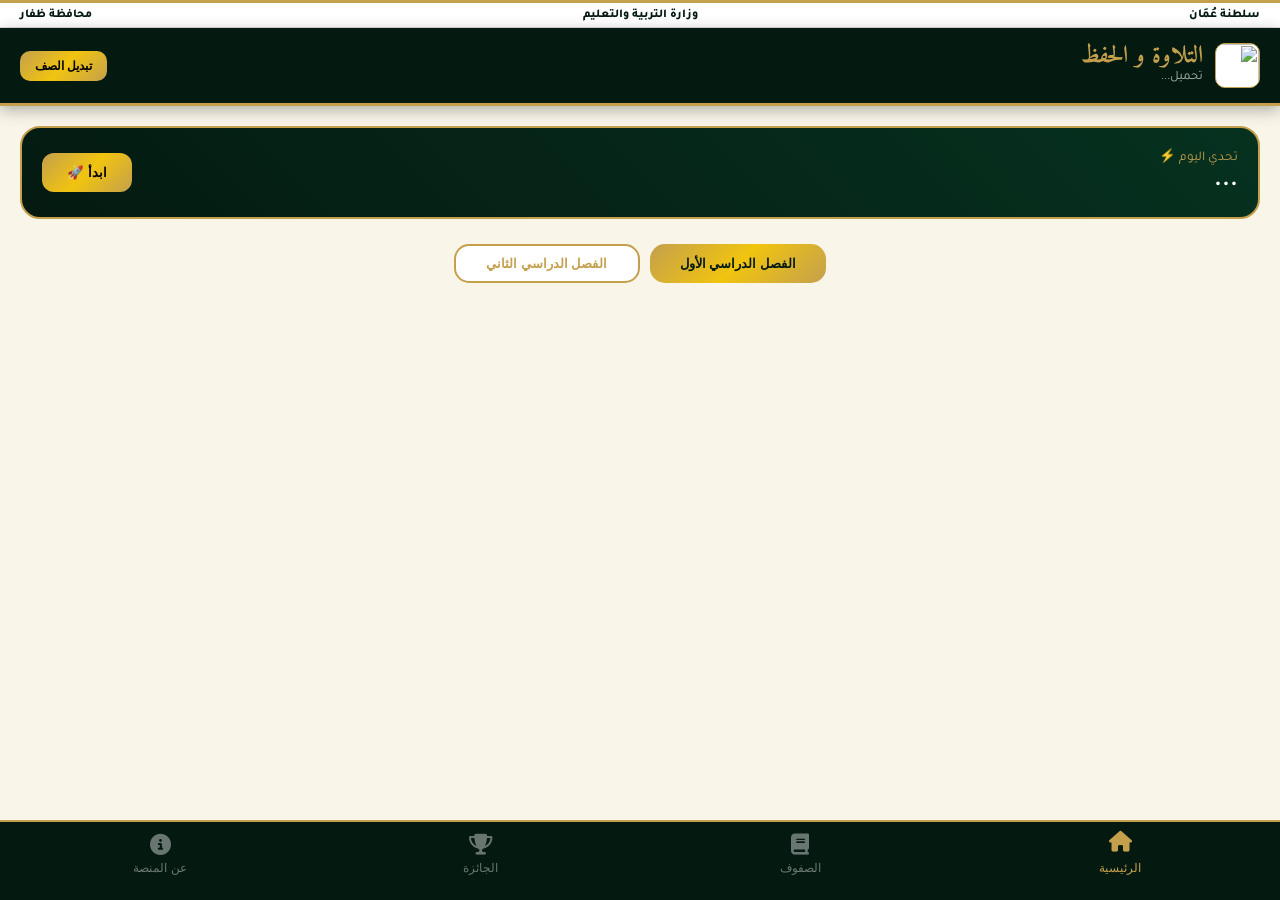
==== index.html @ 3457a6fc "Create index.html" ====
<!DOCTYPE html>
<html lang="ar" dir="rtl">
<head>
    <meta charset="UTF-8">
    <meta name="viewport" content="width=device-width, initial-scale=1.0, maximum-scale=1.0, user-scalable=no">
    <link rel="manifest" href="manifest.json">
    <meta name="theme-color" content="#041a11">
    <title>المنصة الرقمية لمدرسة المُرُوج </title>
    
    <script src="https://cdn.jsdelivr.net/npm/@supabase/supabase-js@2"></script>
    <link href="https://fonts.googleapis.com/css2?family=Amiri:wght@700&family=Tajawal:wght@300;500;800&display=swap" rel="stylesheet">
    <link rel="stylesheet" href="https://cdnjs.cloudflare.com/ajax/libs/font-awesome/6.5.1/css/all.min.css">
    
    <link rel="stylesheet" href="style.css">
</head>
<body>
    <div id="splash-placeholder"></div>

    <div class="ministry-bar">
        <span>سلطنة عُمَان</span>
        <span>وزارة التربية والتعليم</span>
        <span>محافظة ظفار</span>
    </div>
    
    <header class="app-header">
        <div class="logo-box">
            <img src="https://raw.githubusercontent.com/faissaltunisia/student-grades/main/Screenshot%202025-12-16%20235912.png">
            <div class="brand-text">
                <h1> التلاوة و الحفظ </h1>
                <span id="grade-display" style="color:#fff; opacity:0.7; font-size:0.8rem;">تحميل...</span>
            </div>
        </div>
        <button onclick="openModal('modal-grades')" style="background:var(--gold-gradient); border:none; padding:8px 15px; border-radius:10px; font-weight:900; cursor:pointer; font-size:0.75rem;">تبديل الصف</button>
    </header>

    <main class="main-scroller">
        <div class="challenge-banner">
            <div>
                <small style="color:var(--accent)">تحدي اليوم ⚡</small>
                <h2 id="challenge-title">...</h2>
            </div>
            <button onclick="startChallenge()" style="background:var(--gold-gradient); border:none; padding:12px 25px; border-radius:12px; font-weight:900; cursor:pointer;">ابدأ 🚀</button>
        </div>

        <div class="sem-box">
            <button id="sem1" class="sem-btn active" onclick="switchSem(1)">الفصل الدراسي الأول</button>
            <button id="sem2" class="sem-btn" onclick="switchSem(2)">الفصل الدراسي الثاني</button>
        </div>
        <div id="surah-grid" class="surah-grid"></div>
    </main>

    <div id="player-modal" class="player-modal">
        <div class="cinema-box">
            <div class="player-header">
                <h2 id="video-title" style="color:var(--accent); font-family:'Amiri'; font-size:1.5rem; margin:0;">اسم السورة</h2>
                <button onclick="closePlayer()" class="close-player-btn"><i class="fa-solid fa-xmark"></i></button>
            </div>
            <div id="video-box" class="video-container"></div>
            <div id="progress-hud">
                <div style="display:flex; justify-content:space-between; margin-bottom:10px; color:#fff; font-size:0.9rem;">
                    <span>إنجاز التحدي</span>
                    <span id="pct-text">0%</span>
                </div>
                <div style="width:100%; height:10px; background:rgba(255,255,255,0.1); border-radius:10px; overflow:hidden; border: 1px solid var(--accent);">
                    <div id="fill-bar" style="width:0%; height:100%; background:var(--gold-gradient); transition:0.3s;"></div>
                </div>
            </div>
        </div>
    </div>

    <nav class="bottom-nav">
        <button class="nav-item active" onclick="location.reload()">
            <i class="fa-solid fa-house"></i>
            <span>الرئيسية</span>
        </button>
        <button class="nav-item" onclick="openModal('modal-grades')">
            <i class="fa-solid fa-book"></i>
            <span>الصفوف</span>
        </button>
        <button class="nav-item" onclick="openPrize()">
            <div id="prize-notif" class="badge-count"></div>
            <i class="fa-solid fa-trophy"></i>
            <span>الجائزة</span>
        </button>
        <button class="nav-item" onclick="openModal('modal-about')">
            <i class="fa-solid fa-circle-info"></i>
            <span>عن المنصة</span>
        </button>
    </nav>

    <div id="modal-grades" class="modal"><div class="modal-card">
        <h2 style="color:var(--accent); margin-bottom:20px; font-family:'Amiri'; font-size:1.8rem;">قائمة الصفوف</h2>
        <div id="grades-list" style="display:grid; grid-template-columns:1fr 1fr; gap:10px; max-height:60vh; overflow-y:auto;"></div>
        <button onclick="closeModal('modal-grades')" style="margin-top:20px; color:var(--accent); background:none; border:none; font-weight:bold; cursor:pointer;">إغلاق</button>
    </div></div>

    <div id="modal-about" class="modal"><div class="modal-card">
        <h2 style="color:var(--accent); font-family:'Amiri';">المنصة الرقمية لمدرسة المُرُوج</h2>
        <p style="margin:20px 0; line-height:1.6;">منصة تعليمية رقمية تابعة لمدرسة المروج للتعليم الأساسي بمحافظة ظفار. تهدف المنصة إلى تسخير التقنيات الحديثة لخدمة القرآن الكريم.</p>
        <button class="grade-btn" onclick="closeModal('modal-about')">شكراً لكم</button>
    </div></div>

    <div id="modal-prize" class="modal"><div class="modal-card" id="prize-content"></div></div>

    <script src="script.js"></script>
</body>
</html>
---- style.css ----
:root { 
    --primary: #041a11; 
    --accent: #c4a04d; 
    --gold-light: #f9f5e8; 
    --gold-gradient: linear-gradient(135deg, #c4a04d 0%, #f1c40f 50%, #c4a04d 100%);
}

* { margin: 0; padding: 0; box-sizing: border-box; -webkit-tap-highlight-color: transparent; }
body { background: var(--gold-light); font-family: 'Tajawal', sans-serif; height: 100vh; overflow: hidden; color: var(--primary); }

/* شريط الهوية الوزاري */
.ministry-bar {
    background: #fff;
    padding: 5px 20px;
    display: flex;
    justify-content: space-between;
    align-items: center;
    font-size: 0.75rem;
    font-weight: 800;
    color: var(--primary);
    border-bottom: 1px solid #ddd;
    border-top: 3px solid var(--accent);
}

/* الهيدر */
.app-header { background: var(--primary); padding: 15px 20px; display: flex; justify-content: space-between; align-items: center; border-bottom: 3px solid var(--accent); position: relative; z-index: 1000; box-shadow: 0 4px 15px rgba(0,0,0,0.3); }
.logo-box { display: flex; align-items: center; gap: 12px; }
.logo-box img { width: 45px; height: 45px; border-radius: 10px; border: 1.5px solid var(--accent); background: #fff; }
.brand-text h1 { font-family: 'Amiri'; color: var(--accent); font-size: 1.5rem; line-height: 1; }

/* المحتوى */
.main-scroller { height: calc(100vh - 170px); overflow-y: auto; padding: 20px; padding-bottom: 120px; }

/* بطاقة التحدي */
.challenge-banner { background: linear-gradient(45deg, #041a11, #06311f); color: white; border-radius: 20px; padding: 20px; margin-bottom: 25px; display: flex; justify-content: space-between; align-items: center; border: 2px solid var(--accent); }

/* أزرار الفصول */
.sem-box { display: flex; gap: 10px; justify-content: center; margin-bottom: 25px; }
.sem-btn { background: #fff; border: 2px solid var(--accent); color: var(--accent); padding: 10px 30px; border-radius: 15px; font-weight: 800; cursor: pointer; transition: 0.3s; }
.sem-btn.active { background: var(--gold-gradient); color: var(--primary); border: none; }

/* شبكة السور */
.surah-grid { display: grid; grid-template-columns: repeat(auto-fill, minmax(160px, 1fr)); gap: 15px; max-width: 1100px; margin: 0 auto; }
.surah-card { background: #fff; border: 1px solid #e2d1a3; border-radius: 20px; padding: 30px 15px; text-align: center; cursor: pointer; transition: 0.4s; box-shadow: 0 4px 10px rgba(0,0,0,0.05); }
.surah-card:hover { transform: translateY(-8px); border-color: var(--accent); }
.surah-card h3 { font-family: 'Amiri'; font-size: 1.5rem; }

/* شريط التنقل السفلي */
.bottom-nav { position: fixed; bottom: 0; width: 100%; background: var(--primary); display: flex; justify-content: space-around; padding: 12px 0 25px; border-top: 2px solid var(--accent); z-index: 1000; }
.nav-item { color: rgba(255, 255, 255, 0.4); border: none; background: none; flex: 1; text-align: center; cursor: pointer; transition: 0.3s; position: relative; }
.nav-item.active { color: var(--accent); }
.nav-item i { font-size: 1.3rem; display: block; margin-bottom: 5px; transition: 0.3s; }
.nav-item.active i { transform: translateY(-3px); }
.nav-item span { font-size: 0.75rem; font-weight: 500; }

/* مشغل الفيديو */
.player-modal { position: fixed; inset: 0; background: rgba(0, 0, 0, 0.98); z-index: 99999; display: none; flex-direction: column; align-items: center; justify-content: center; padding: 10px; backdrop-filter: blur(10px); }
.cinema-box { width: 100%; max-width: 900px; background: var(--primary); border: 2px solid var(--accent); border-radius: 20px; overflow: hidden; box-shadow: 0 0 60px rgba(0,0,0,0.9); display: flex; flex-direction: column; }
.player-header { padding: 15px 25px; display: flex; justify-content: space-between; align-items: center; background: var(--primary); border-bottom: 2px solid rgba(196,160,77,0.3); }
.video-container { width: 100%; aspect-ratio: 16 / 9; background: #000; }
#video-box video, #video-box iframe { width: 100%; height: 100%; border: none; display: block; }
.close-player-btn { background: var(--gold-gradient); color: #000 !important; border: none; width: 45px; height: 45px; border-radius: 12px; font-size: 1.3rem; font-weight: bold; cursor: pointer; display: flex; align-items: center; justify-content: center; transition: 0.3s; }
#progress-hud { padding: 20px; background: var(--primary); }

/* المودالز */
.modal { position: fixed; inset: 0; background: rgba(0,0,0,0.85); display: none; align-items: center; justify-content: center; z-index: 5000; padding: 20px; }
.modal-card { background: var(--primary); border: 2px solid var(--accent); border-radius: 25px; width: 100%; max-width: 450px; padding: 30px; text-align: center; color: #fff; }
.grade-btn { background: rgba(255,255,255,0.05); border: 1px solid var(--accent); color: #fff; padding: 12px; border-radius: 12px; cursor: pointer; width: 100%; margin-bottom: 10px; transition: 0.3s; font-weight: bold;}
.grade-btn:hover { background: var(--gold-gradient); color: #000; }
.badge-count { position: absolute; top: 0; right: 35%; background: red; color: white; border-radius: 50%; width: 10px; height: 10px; display: none; }
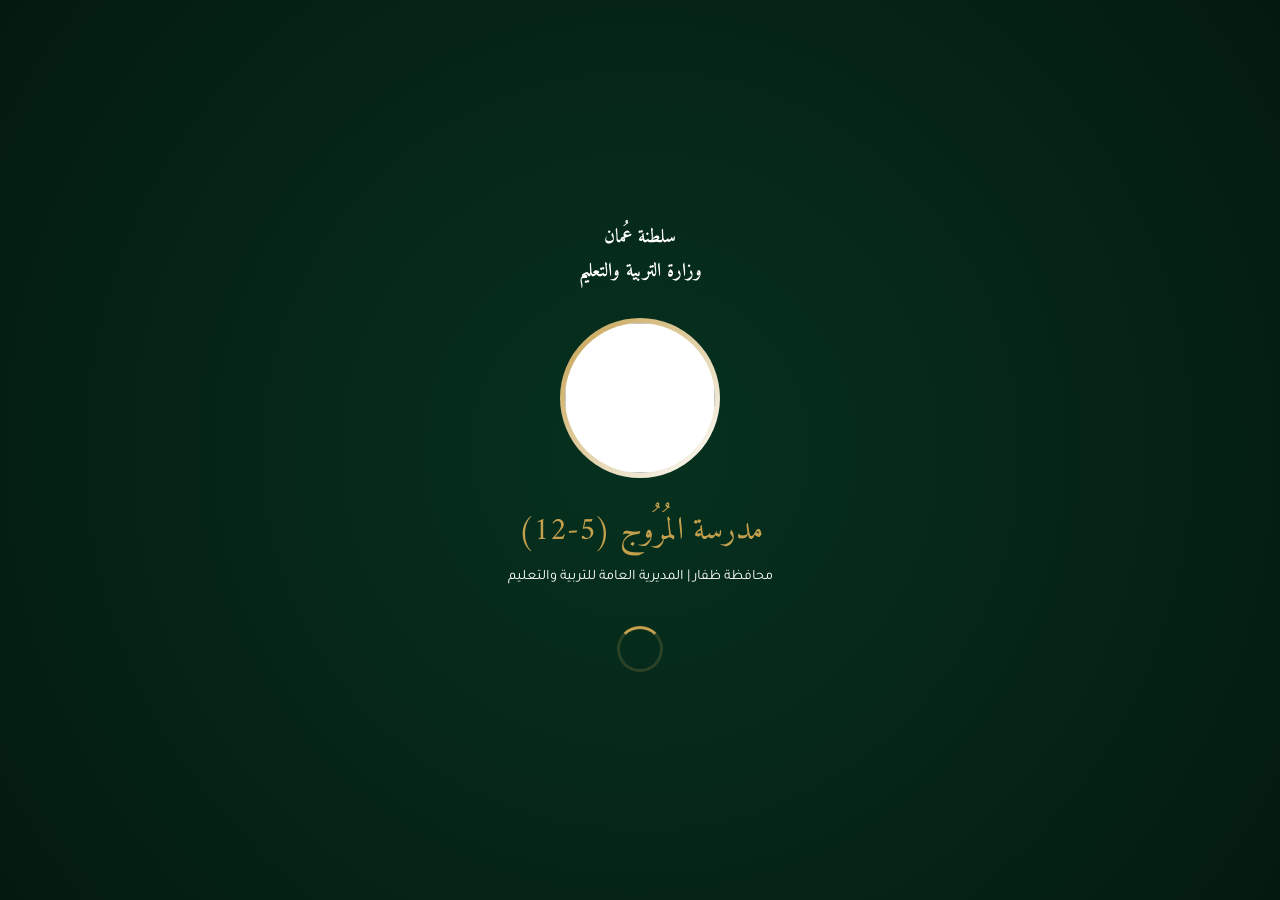
==== commit dfe5c9f1: "Update index.html" ====
--- a/index.html
+++ b/index.html
@@ -3,105 +3,110 @@
 <head>
     <meta charset="UTF-8">
     <meta name="viewport" content="width=device-width, initial-scale=1.0, maximum-scale=1.0, user-scalable=no">
+    <title>منصة مدرسة المُرُوج الرقمية</title>
+    
     <link rel="manifest" href="manifest.json">
-    <meta name="theme-color" content="#041a11">
-    <title>المنصة الرقمية لمدرسة المُرُوج </title>
     
-    <script src="https://cdn.jsdelivr.net/npm/@supabase/supabase-js@2"></script>
-    <link href="https://fonts.googleapis.com/css2?family=Amiri:wght@700&family=Tajawal:wght@300;500;800&display=swap" rel="stylesheet">
+    <link href="https://fonts.googleapis.com/css2?family=Amiri:wght@700&family=Tajawal:wght@500;800&display=swap" rel="stylesheet">
     <link rel="stylesheet" href="https://cdnjs.cloudflare.com/ajax/libs/font-awesome/6.5.1/css/all.min.css">
-    
     <link rel="stylesheet" href="style.css">
+
+    <script>
+      if (!sessionStorage.getItem('splashed')) {
+        window.location.href = 'splash.html';
+      }
+    </script>
 </head>
 <body>
-    <div id="splash-placeholder"></div>
 
     <div class="ministry-bar">
-        <span>سلطنة عُمَان</span>
-        <span>وزارة التربية والتعليم</span>
-        <span>محافظة ظفار</span>
+        <div class="ministry-info">سلطنة عُمان<br>وزارة التربية والتعليم</div>
+        <div style="text-align: left;">محافظة ظفار<br>مدرسة المروج (5-12)</div>
     </div>
-    
+
     <header class="app-header">
         <div class="logo-box">
-            <img src="https://raw.githubusercontent.com/faissaltunisia/student-grades/main/Screenshot%202025-12-16%20235912.png">
-            <div class="brand-text">
-                <h1> التلاوة و الحفظ </h1>
-                <span id="grade-display" style="color:#fff; opacity:0.7; font-size:0.8rem;">تحميل...</span>
+            <img src="https://raw.githubusercontent.com/faissaltunisia/student-grades/main/Screenshot%202025-12-16%20235912.png" alt="Logo">
+            <div>
+                <h1 style="font-family:'Amiri'; font-size:1.1rem; line-height:1;">تلاوة و حفظ</h1>
+                <small id="cur-g-label" style="opacity:0.7; font-size:0.7rem;"></small>
             </div>
         </div>
-        <button onclick="openModal('modal-grades')" style="background:var(--gold-gradient); border:none; padding:8px 15px; border-radius:10px; font-weight:900; cursor:pointer; font-size:0.75rem;">تبديل الصف</button>
+        <button onclick="showM('m-grades')" class="btn-change-grade">تبديل الصف</button>
     </header>
 
     <main class="main-scroller">
-        <div class="challenge-banner">
+        <div class="challenge-card">
             <div>
-                <small style="color:var(--accent)">تحدي اليوم ⚡</small>
-                <h2 id="challenge-title">...</h2>
+                <small style="color:var(--accent)">تحدي التلاوة اليومي ⚡</small>
+                <p id="ch-title" style="font-weight:bold; font-size:1rem; margin-top:4px;">جاري الاختيار...</p>
             </div>
-            <button onclick="startChallenge()" style="background:var(--gold-gradient); border:none; padding:12px 25px; border-radius:12px; font-weight:900; cursor:pointer;">ابدأ 🚀</button>
+            <button onclick="startCh()" class="btn-start">ابدأ</button>
         </div>
 
-        <div class="sem-box">
-            <button id="sem1" class="sem-btn active" onclick="switchSem(1)">الفصل الدراسي الأول</button>
-            <button id="sem2" class="sem-btn" onclick="switchSem(2)">الفصل الدراسي الثاني</button>
+        <div class="sem-tabs">
+            <button id="s1" class="sem-btn active" onclick="setSem(1)">الفصل الدراسي الأول</button>
+            <button id="s2" class="sem-btn" onclick="setSem(2)">الفصل الدراسي الثاني</button>
         </div>
-        <div id="surah-grid" class="surah-grid"></div>
+        
+        <div id="grid" class="surah-grid"></div>
     </main>
 
-    <div id="player-modal" class="player-modal">
-        <div class="cinema-box">
+    <div id="p-lay" class="player-overlay">
+        <div class="player-container">
             <div class="player-header">
-                <h2 id="video-title" style="color:var(--accent); font-family:'Amiri'; font-size:1.5rem; margin:0;">اسم السورة</h2>
-                <button onclick="closePlayer()" class="close-player-btn"><i class="fa-solid fa-xmark"></i></button>
+                <span id="v-name">...</span>
+                <button onclick="closeV()" class="btn-close">إغلاق X</button>
             </div>
-            <div id="video-box" class="video-container"></div>
-            <div id="progress-hud">
-                <div style="display:flex; justify-content:space-between; margin-bottom:10px; color:#fff; font-size:0.9rem;">
-                    <span>إنجاز التحدي</span>
-                    <span id="pct-text">0%</span>
-                </div>
-                <div style="width:100%; height:10px; background:rgba(255,255,255,0.1); border-radius:10px; overflow:hidden; border: 1px solid var(--accent);">
-                    <div id="fill-bar" style="width:0%; height:100%; background:var(--gold-gradient); transition:0.3s;"></div>
-                </div>
+            <div class="video-wrapper">
+                <video id="v-vid" playsinline></video>
+                <iframe id="v-yt" allow="autoplay; fullscreen"></iframe>
+            </div>
+            <div id="p-hud">
+                <div class="hud-info"><span>نسبة الإنجاز</span><span id="p-text">0%</span></div>
+                <div class="p-bar"><div id="p-fill"></div></div>
+                <p class="hud-note">استمع بتركيز لفتح الجائزة 🎁</p>
             </div>
         </div>
     </div>
 
-    <nav class="bottom-nav">
-        <button class="nav-item active" onclick="location.reload()">
-            <i class="fa-solid fa-house"></i>
-            <span>الرئيسية</span>
+    <nav class="nav-bar">
+        <button class="nav-btn active" onclick="location.reload()"><i class="fa fa-home"></i>الرئيسية</button>
+        <button class="nav-btn" onclick="showM('m-grades')"><i class="fa fa-layer-group"></i>الصفوف</button>
+        <button class="nav-btn" onclick="openPrize()">
+            <div id="dot" class="red-dot"></div>
+            <i class="fa fa-award"></i>الجائزة
         </button>
-        <button class="nav-item" onclick="openModal('modal-grades')">
-            <i class="fa-solid fa-book"></i>
-            <span>الصفوف</span>
-        </button>
-        <button class="nav-item" onclick="openPrize()">
-            <div id="prize-notif" class="badge-count"></div>
-            <i class="fa-solid fa-trophy"></i>
-            <span>الجائزة</span>
-        </button>
-        <button class="nav-item" onclick="openModal('modal-about')">
-            <i class="fa-solid fa-circle-info"></i>
-            <span>عن المنصة</span>
-        </button>
+        <button class="nav-btn" onclick="showM('m-about')"><i class="fa fa-info-circle"></i>عن المنصة</button>
     </nav>
 
-    <div id="modal-grades" class="modal"><div class="modal-card">
-        <h2 style="color:var(--accent); margin-bottom:20px; font-family:'Amiri'; font-size:1.8rem;">قائمة الصفوف</h2>
-        <div id="grades-list" style="display:grid; grid-template-columns:1fr 1fr; gap:10px; max-height:60vh; overflow-y:auto;"></div>
-        <button onclick="closeModal('modal-grades')" style="margin-top:20px; color:var(--accent); background:none; border:none; font-weight:bold; cursor:pointer;">إغلاق</button>
+    <div id="m-grades" class="modal"><div class="modal-body">
+        <h3>اختر صفك الدراسي</h3>
+        <div id="g-list" class="grades-grid"></div>
+        <button onclick="hideM('m-grades')" class="btn-cancel">تراجع</button>
     </div></div>
 
-    <div id="modal-about" class="modal"><div class="modal-card">
-        <h2 style="color:var(--accent); font-family:'Amiri';">المنصة الرقمية لمدرسة المُرُوج</h2>
-        <p style="margin:20px 0; line-height:1.6;">منصة تعليمية رقمية تابعة لمدرسة المروج للتعليم الأساسي بمحافظة ظفار. تهدف المنصة إلى تسخير التقنيات الحديثة لخدمة القرآن الكريم.</p>
-        <button class="grade-btn" onclick="closeModal('modal-about')">شكراً لكم</button>
+    <div id="m-about" class="modal"><div class="modal-body">
+        <h3>منصة مدرسة المروج</h3>
+        <p>مشروع تعليمي تقني لدعم طلاب مدرسة المروج في إتقان تلاوة وحفظ السور المقررة، تحت إشراف الأستاذة: أميرة سعيد الشنفري.</p>
+        <button class="grade-item" style="width:100%; background:var(--accent); color:white;" onclick="hideM('m-about')">شكراً لكم</button>
     </div></div>
 
-    <div id="modal-prize" class="modal"><div class="modal-card" id="prize-content"></div></div>
+    <div id="m-win" class="modal"><div class="modal-body">
+        <div class="win-icon">🎊</div>
+        <h3>بطل المروج!</h3>
+        <p>لقد أتممت التحدي بنجاح مذهل. واصل الحفظ لتنال أعلى الدرجات.</p>
+        <button class="grade-item" style="width:100%; background:var(--accent); color:white;" onclick="hideM('m-win')">استلام الوسام</button>
+    </div></div>
 
+    <div id="m-locked" class="modal"><div class="modal-body" style="border-color: #ff3b30;">
+        <div class="lock-icon">🔒</div>
+        <h3>الجائزة مقفلة!</h3>
+        <p>عذراً بطل المروج، يجب عليك إكمال <b>تحدي التلاوة اليومي</b> أولاً لتتمكن من فتح صندوق الجوائز.</p>
+        <button class="grade-item" style="width:100%; background:var(--primary); border-color:var(--accent); color:var(--accent);" onclick="hideM('m-locked')">فهمت، سأبدأ التحدي</button>
+    </div></div>
+
+    <script src="https://cdn.jsdelivr.net/npm/@supabase/supabase-js@2"></script>
     <script src="script.js"></script>
 </body>
 </html>
--- a/style.css
+++ b/style.css
@@ -1,70 +1,51 @@
-:root { 
-    --primary: #041a11; 
-    --accent: #c4a04d; 
-    --gold-light: #f9f5e8; 
-    --gold-gradient: linear-gradient(135deg, #c4a04d 0%, #f1c40f 50%, #c4a04d 100%);
-}
+:root { --primary: #041a11; --accent: #c4a04d; --gold-light: #f9f5e8; }
+* { margin: 0; padding: 0; box-sizing: border-box; -webkit-tap-highlight-color: transparent; }
+body { background: var(--gold-light); font-family: 'Tajawal', sans-serif; overflow: hidden; color: var(--primary); }
 
-* { margin: 0; padding: 0; box-sizing: border-box; -webkit-tap-highlight-color: transparent; }
-body { background: var(--gold-light); font-family: 'Tajawal', sans-serif; height: 100vh; overflow: hidden; color: var(--primary); }
+.ministry-bar { background: #fff; padding: 8px 15px; display: flex; justify-content: space-between; align-items: center; border-bottom: 1px solid #ddd; font-size: 0.7rem; color: #555; font-weight: bold; }
+.ministry-info { text-align: right; line-height: 1.4; }
 
-/* شريط الهوية الوزاري */
-.ministry-bar {
-    background: #fff;
-    padding: 5px 20px;
-    display: flex;
-    justify-content: space-between;
-    align-items: center;
-    font-size: 0.75rem;
-    font-weight: 800;
-    color: var(--primary);
-    border-bottom: 1px solid #ddd;
-    border-top: 3px solid var(--accent);
-}
+.app-header { background: var(--primary); padding: 12px 15px; display: flex; justify-content: space-between; align-items: center; border-bottom: 3px solid var(--accent); }
+.logo-box { display: flex; align-items: center; gap: 10px; color: #fff; }
+.logo-box img { width: 38px; height: 38px; border-radius: 6px; border: 1px solid var(--accent); background: #fff; }
+.btn-change-grade { background: var(--accent); color: white; border: none; padding: 7px 14px; border-radius: 8px; font-weight: bold; font-size: 0.8rem; cursor: pointer; }
 
-/* الهيدر */
-.app-header { background: var(--primary); padding: 15px 20px; display: flex; justify-content: space-between; align-items: center; border-bottom: 3px solid var(--accent); position: relative; z-index: 1000; box-shadow: 0 4px 15px rgba(0,0,0,0.3); }
-.logo-box { display: flex; align-items: center; gap: 12px; }
-.logo-box img { width: 45px; height: 45px; border-radius: 10px; border: 1.5px solid var(--accent); background: #fff; }
-.brand-text h1 { font-family: 'Amiri'; color: var(--accent); font-size: 1.5rem; line-height: 1; }
+.main-scroller { height: calc(100vh - 180px); overflow-y: auto; padding: 15px; padding-bottom: 110px; }
+.challenge-card { background: linear-gradient(135deg, var(--primary), #0a3a2a); color: white; border-radius: 15px; padding: 15px; margin-bottom: 15px; border: 1px solid var(--accent); display: flex; justify-content: space-between; align-items: center; box-shadow: 0 5px 15px rgba(0,0,0,0.2); }
+.btn-start { background: var(--accent); color: white; border: none; padding: 10px 22px; border-radius: 12px; font-weight: 900; cursor: pointer; box-shadow: 0 4px 10px rgba(0,0,0,0.3); }
 
-/* المحتوى */
-.main-scroller { height: calc(100vh - 170px); overflow-y: auto; padding: 20px; padding-bottom: 120px; }
+.sem-tabs { display: flex; gap: 8px; margin-bottom: 15px; }
+.sem-btn { background: #fff; border: 1px solid var(--accent); padding: 10px; border-radius: 10px; flex: 1; cursor: pointer; font-weight: bold; transition: 0.3s; }
+.sem-btn.active { background: var(--accent); color: white; }
 
-/* بطاقة التحدي */
-.challenge-banner { background: linear-gradient(45deg, #041a11, #06311f); color: white; border-radius: 20px; padding: 20px; margin-bottom: 25px; display: flex; justify-content: space-between; align-items: center; border: 2px solid var(--accent); }
+.surah-grid { display: grid; grid-template-columns: 1fr 1fr; gap: 12px; }
+.surah-card { background: #fff; border: 1px solid #ddd; border-radius: 12px; padding: 15px; text-align: center; cursor: pointer; box-shadow: 0 2px 5px rgba(0,0,0,0.05); }
 
-/* أزرار الفصول */
-.sem-box { display: flex; gap: 10px; justify-content: center; margin-bottom: 25px; }
-.sem-btn { background: #fff; border: 2px solid var(--accent); color: var(--accent); padding: 10px 30px; border-radius: 15px; font-weight: 800; cursor: pointer; transition: 0.3s; }
-.sem-btn.active { background: var(--gold-gradient); color: var(--primary); border: none; }
+.player-overlay { position: fixed; inset: 0; background: rgba(0,0,0,0.96); z-index: 10000; display: none; align-items: center; justify-content: center; }
+.player-container { width: 95%; max-width: 600px; background: #000; border-radius: 20px; overflow: hidden; border: 2px solid var(--accent); }
+.player-header { padding: 12px; display: flex; justify-content: space-between; color: white; background:#111; align-items:center; }
+.btn-close { color: white; background: #ff3b30; border: none; padding: 4px 12px; border-radius: 6px; font-weight: bold; cursor: pointer; }
 
-/* شبكة السور */
-.surah-grid { display: grid; grid-template-columns: repeat(auto-fill, minmax(160px, 1fr)); gap: 15px; max-width: 1100px; margin: 0 auto; }
-.surah-card { background: #fff; border: 1px solid #e2d1a3; border-radius: 20px; padding: 30px 15px; text-align: center; cursor: pointer; transition: 0.4s; box-shadow: 0 4px 10px rgba(0,0,0,0.05); }
-.surah-card:hover { transform: translateY(-8px); border-color: var(--accent); }
-.surah-card h3 { font-family: 'Amiri'; font-size: 1.5rem; }
+.video-wrapper { width: 100%; aspect-ratio: 16/9; background: #000; position: relative; }
+video, iframe { width: 100%; height: 100%; display: none; border: none; }
 
-/* شريط التنقل السفلي */
-.bottom-nav { position: fixed; bottom: 0; width: 100%; background: var(--primary); display: flex; justify-content: space-around; padding: 12px 0 25px; border-top: 2px solid var(--accent); z-index: 1000; }
-.nav-item { color: rgba(255, 255, 255, 0.4); border: none; background: none; flex: 1; text-align: center; cursor: pointer; transition: 0.3s; position: relative; }
-.nav-item.active { color: var(--accent); }
-.nav-item i { font-size: 1.3rem; display: block; margin-bottom: 5px; transition: 0.3s; }
-.nav-item.active i { transform: translateY(-3px); }
-.nav-item span { font-size: 0.75rem; font-weight: 500; }
+#p-hud { padding: 12px; background: #111; display: none; color: white; border-top: 1px solid #333; }
+.hud-info { display: flex; justify-content: space-between; font-size: 0.75rem; margin-bottom: 4px; }
+.p-bar { width: 100%; height: 8px; background: #333; border-radius: 10px; margin-top: 6px; overflow: hidden; }
+#p-fill { height: 100%; width: 0%; background: var(--accent); transition: 0.4s; }
+.hud-note { font-size: 0.65rem; color: var(--accent); margin-top: 8px; text-align: center; }
 
-/* مشغل الفيديو */
-.player-modal { position: fixed; inset: 0; background: rgba(0, 0, 0, 0.98); z-index: 99999; display: none; flex-direction: column; align-items: center; justify-content: center; padding: 10px; backdrop-filter: blur(10px); }
-.cinema-box { width: 100%; max-width: 900px; background: var(--primary); border: 2px solid var(--accent); border-radius: 20px; overflow: hidden; box-shadow: 0 0 60px rgba(0,0,0,0.9); display: flex; flex-direction: column; }
-.player-header { padding: 15px 25px; display: flex; justify-content: space-between; align-items: center; background: var(--primary); border-bottom: 2px solid rgba(196,160,77,0.3); }
-.video-container { width: 100%; aspect-ratio: 16 / 9; background: #000; }
-#video-box video, #video-box iframe { width: 100%; height: 100%; border: none; display: block; }
-.close-player-btn { background: var(--gold-gradient); color: #000 !important; border: none; width: 45px; height: 45px; border-radius: 12px; font-size: 1.3rem; font-weight: bold; cursor: pointer; display: flex; align-items: center; justify-content: center; transition: 0.3s; }
-#progress-hud { padding: 20px; background: var(--primary); }
+.nav-bar { position: fixed; bottom: 0; width: 100%; background: var(--primary); display: flex; justify-content: space-around; padding: 10px 0 25px; border-top: 2px solid var(--accent); }
+.nav-btn { color: #fff; opacity: 0.6; background: none; border: none; font-size: 0.75rem; cursor: pointer; position: relative; text-align: center; }
+.nav-btn.active { opacity: 1; color: var(--accent); }
+.nav-btn i { display: block; font-size: 1.3rem; margin-bottom: 4px; }
+.red-dot { position: absolute; top: -2px; right: 12px; width: 11px; height: 11px; background: #ff3b30; border-radius: 50%; border: 2px solid var(--primary); display: none; }
 
-/* المودالز */
-.modal { position: fixed; inset: 0; background: rgba(0,0,0,0.85); display: none; align-items: center; justify-content: center; z-index: 5000; padding: 20px; }
-.modal-card { background: var(--primary); border: 2px solid var(--accent); border-radius: 25px; width: 100%; max-width: 450px; padding: 30px; text-align: center; color: #fff; }
-.grade-btn { background: rgba(255,255,255,0.05); border: 1px solid var(--accent); color: #fff; padding: 12px; border-radius: 12px; cursor: pointer; width: 100%; margin-bottom: 10px; transition: 0.3s; font-weight: bold;}
-.grade-btn:hover { background: var(--gold-gradient); color: #000; }
-.badge-count { position: absolute; top: 0; right: 35%; background: red; color: white; border-radius: 50%; width: 10px; height: 10px; display: none; }
+.modal { position: fixed; inset: 0; background: rgba(0,0,0,0.85); display: none; align-items: center; justify-content: center; z-index: 11000; }
+.modal-body { background: var(--primary); padding: 25px; border-radius: 25px; width: 90%; max-width: 380px; text-align: center; color: white; border: 2px solid var(--accent); }
+.modal-body h3 { margin-bottom: 15px; color: var(--accent); font-family: 'Amiri'; font-size: 1.4rem; }
+.grades-grid { display: grid; grid-template-columns: 1fr 1fr; gap: 12px; margin-top: 10px; }
+.grade-item { background: rgba(255,255,255,0.08); border: 1px solid var(--accent); color: #fff; padding: 15px 5px; border-radius: 12px; cursor: pointer; font-weight: bold; font-size: 0.9rem; }
+.btn-cancel { margin-top: 20px; color: #aaa; background: none; border: none; font-weight: bold; cursor: pointer; }
+.win-icon { font-size: 4rem; margin-bottom: 10px; }
+.lock-icon { font-size: 3.5rem; margin-bottom: 10px; }
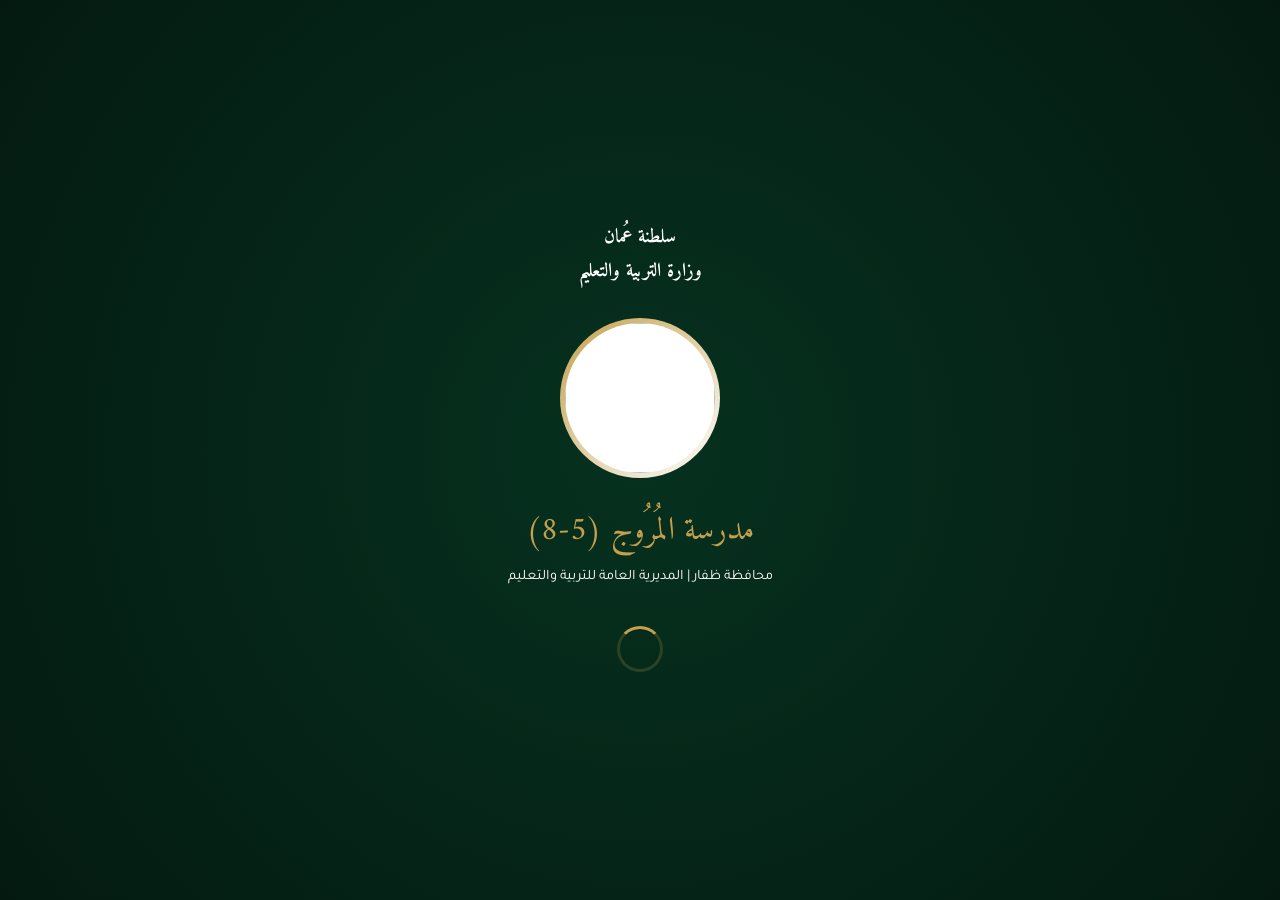
==== commit bdd78613: "Update index.html" ====
--- a/index.html
+++ b/index.html
@@ -21,7 +21,7 @@
 
     <div class="ministry-bar">
         <div class="ministry-info">سلطنة عُمان<br>وزارة التربية والتعليم</div>
-        <div style="text-align: left;">محافظة ظفار<br>مدرسة المروج (5-12)</div>
+        <div style="text-align: left;">محافظة ظفار<br>مدرسة المروج للتعليم الاساسي (5-8)</div>
     </div>
 
     <header class="app-header">
@@ -88,7 +88,7 @@
 
     <div id="m-about" class="modal"><div class="modal-body">
         <h3>منصة مدرسة المروج</h3>
-        <p>مشروع تعليمي تقني لدعم طلاب مدرسة المروج في إتقان تلاوة وحفظ السور المقررة، تحت إشراف الأستاذة: أميرة سعيد الشنفري.</p>
+        <p>مشروع تعليمي تقني لدعم طلاب المدارس لجميع المراحل من خامس إلى ثاني عشر في إتقان تلاوة وحفظ السور المقررة، تحت إشراف الأستاذة: أميرة سعيد الشنفري.</p>
         <button class="grade-item" style="width:100%; background:var(--accent); color:white;" onclick="hideM('m-about')">شكراً لكم</button>
     </div></div>
 
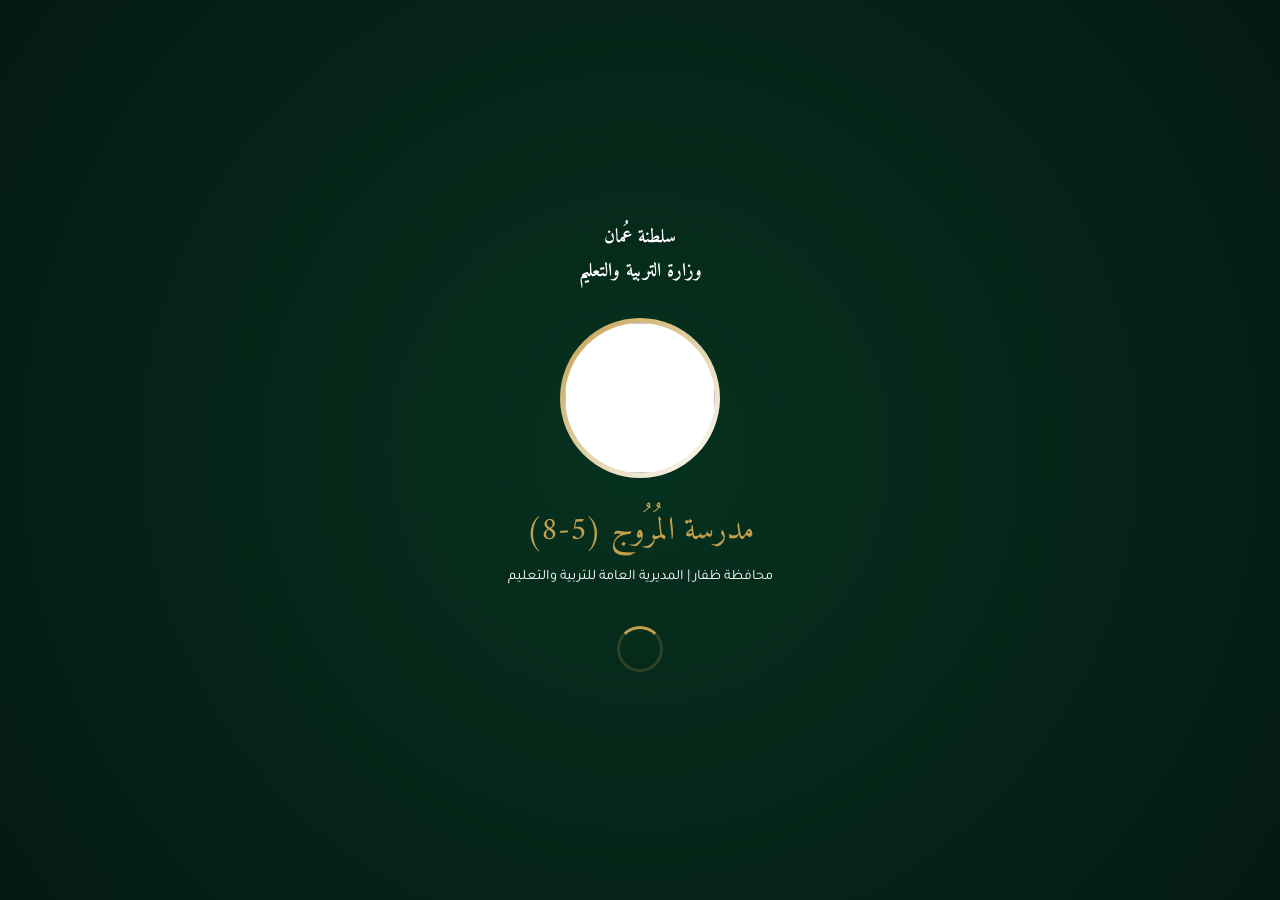
==== commit 475ab00d: "Update index.html" ====
--- a/index.html
+++ b/index.html
@@ -88,7 +88,8 @@
 
     <div id="m-about" class="modal"><div class="modal-body">
         <h3>منصة مدرسة المروج</h3>
-        <p>مشروع تعليمي تقني لدعم طلاب المدارس لجميع المراحل من خامس إلى ثاني عشر في إتقان تلاوة وحفظ السور المقررة، تحت إشراف الأستاذة: أميرة سعيد الشنفري.</p>
+        <p>منصة المروج (إتقان و حفظ السور) </p>
+        <p> مبادرة تعليمية تقنية لدعم طلبة المدارس في مختلف محافظات سلطنة عمان من الصف الخامس الى الصف الثاني عشر. فكرة و إعداد و تنفيذ : أ. أميرة بنت سعيد بن أحمد الشنفري / معلمة التربية الاسلامية</p>
         <button class="grade-item" style="width:100%; background:var(--accent); color:white;" onclick="hideM('m-about')">شكراً لكم</button>
     </div></div>
 
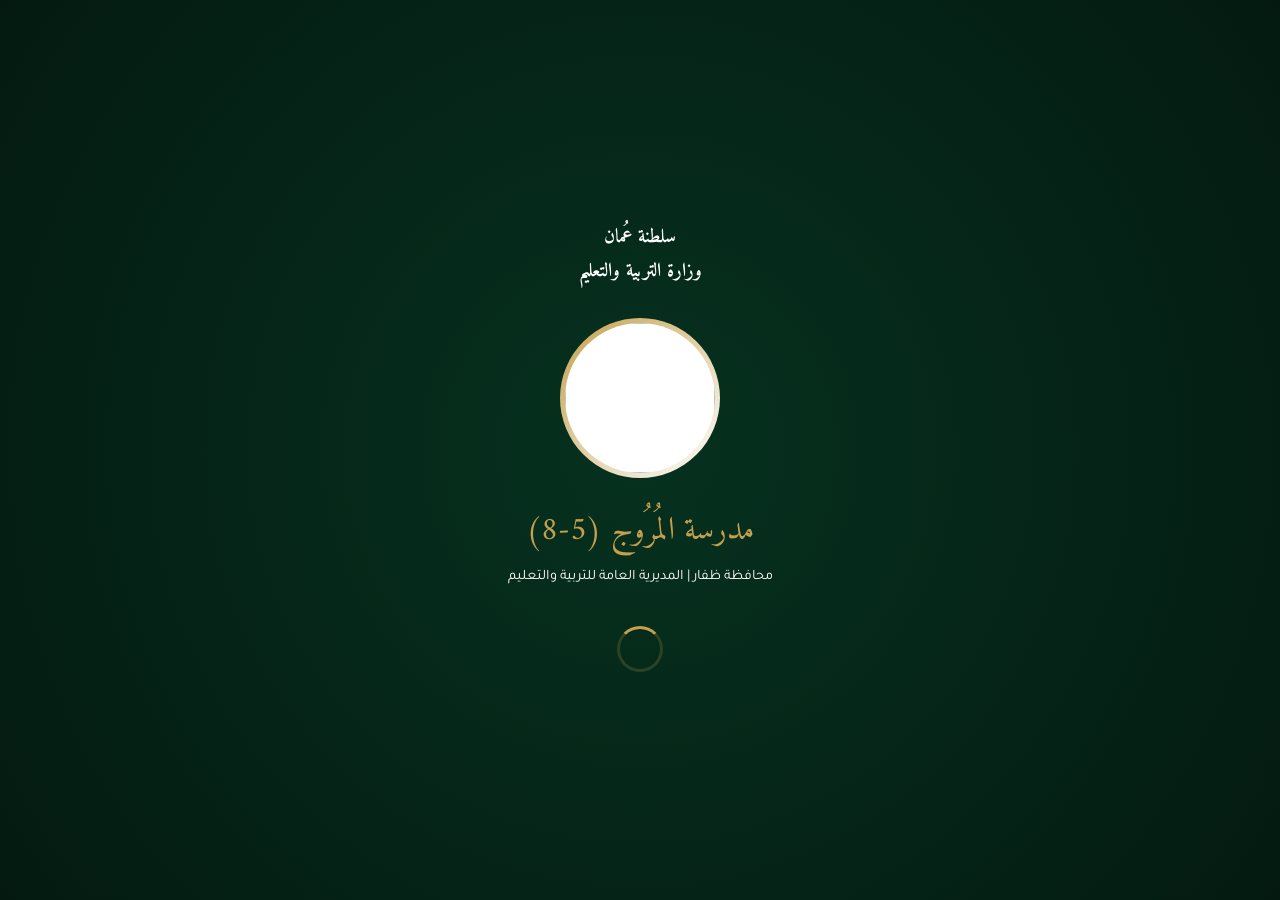
==== commit 56c45487: "Update index.html" ====
--- a/index.html
+++ b/index.html
@@ -89,7 +89,7 @@
     <div id="m-about" class="modal"><div class="modal-body">
         <h3>منصة مدرسة المروج</h3>
         <p>منصة المروج (إتقان و حفظ السور) </p>
-        <p> مبادرة تعليمية تقنية لدعم طلبة المدارس في مختلف محافظات سلطنة عمان من الصف الخامس الى الصف الثاني عشر. فكرة و إعداد و تنفيذ : أ. أميرة بنت سعيد بن أحمد الشنفري / معلمة التربية الاسلامية</p>
+        <p> مبادرة تعليمية تقنية لدعم طلبة المدارس في مختلف محافظات سلطنة عمان من الصف الخامس الى الصف الثاني عشر. فكرة و إعداد و تنفيذ : أ. أميرة بنت سعيد بن أحمد الشنفري  معلمة التربية الاسلامية</p>
         <button class="grade-item" style="width:100%; background:var(--accent); color:white;" onclick="hideM('m-about')">شكراً لكم</button>
     </div></div>
 
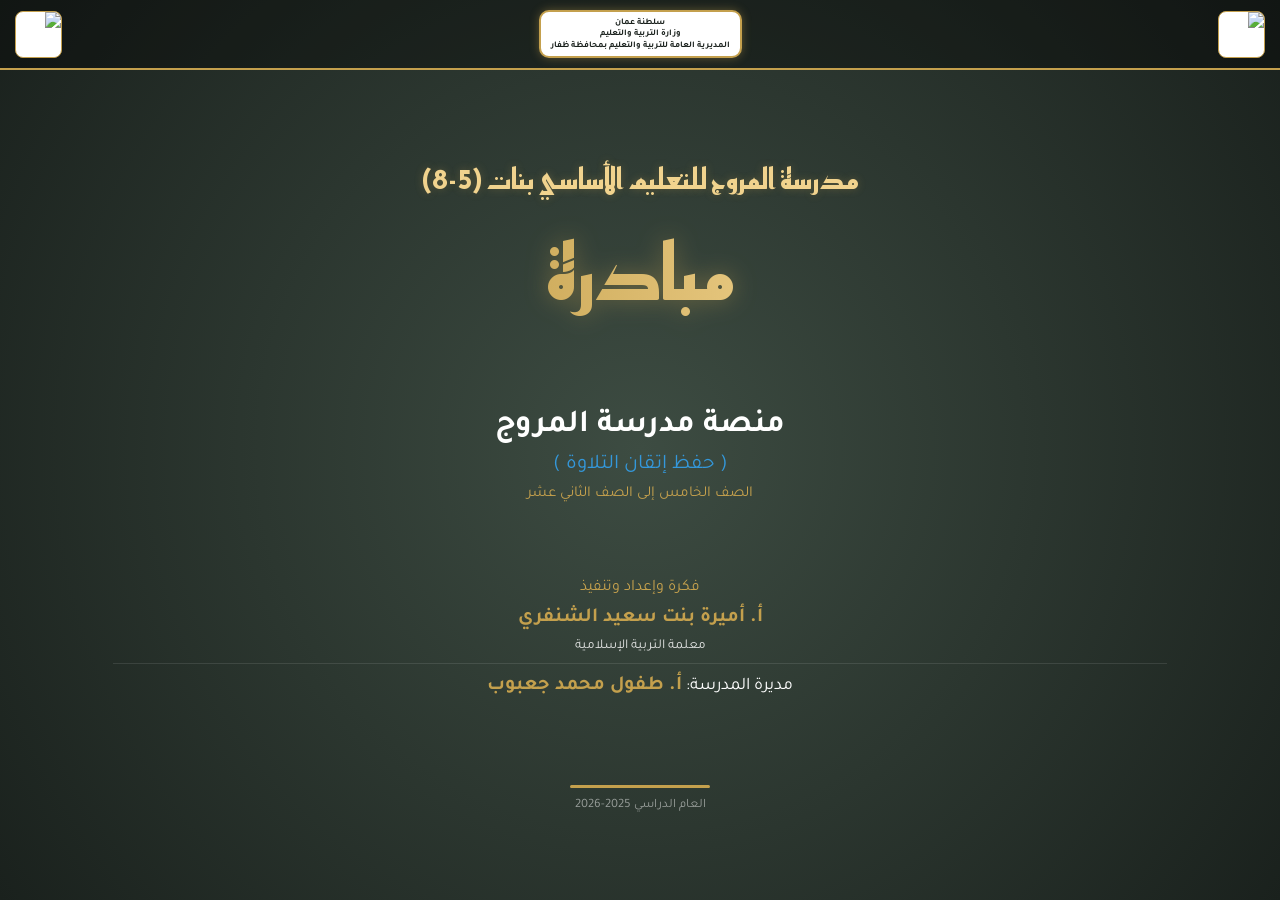
==== commit 4d1a9251: "Update index.html" ====
--- a/index.html
+++ b/index.html
@@ -13,7 +13,7 @@
 
     <script>
       if (!sessionStorage.getItem('splashed')) {
-        window.location.href = 'splash.html';
+        window.location.replace('splash.html');
       }
     </script>
 </head>
@@ -26,7 +26,7 @@
 
     <header class="app-header">
         <div class="logo-box">
-            <img src="https://raw.githubusercontent.com/faissaltunisia/student-grades/main/Screenshot%202025-12-16%20235912.png" alt="Logo">
+            <img src="https://raw.githubusercontent.com/faissaltunisia/morouj-school/main/school.jpeg" alt="Logo">
             <div>
                 <h1 style="font-family:'Amiri'; font-size:1.1rem; line-height:1;">تلاوة و حفظ</h1>
                 <small id="cur-g-label" style="opacity:0.7; font-size:0.7rem;"></small>
